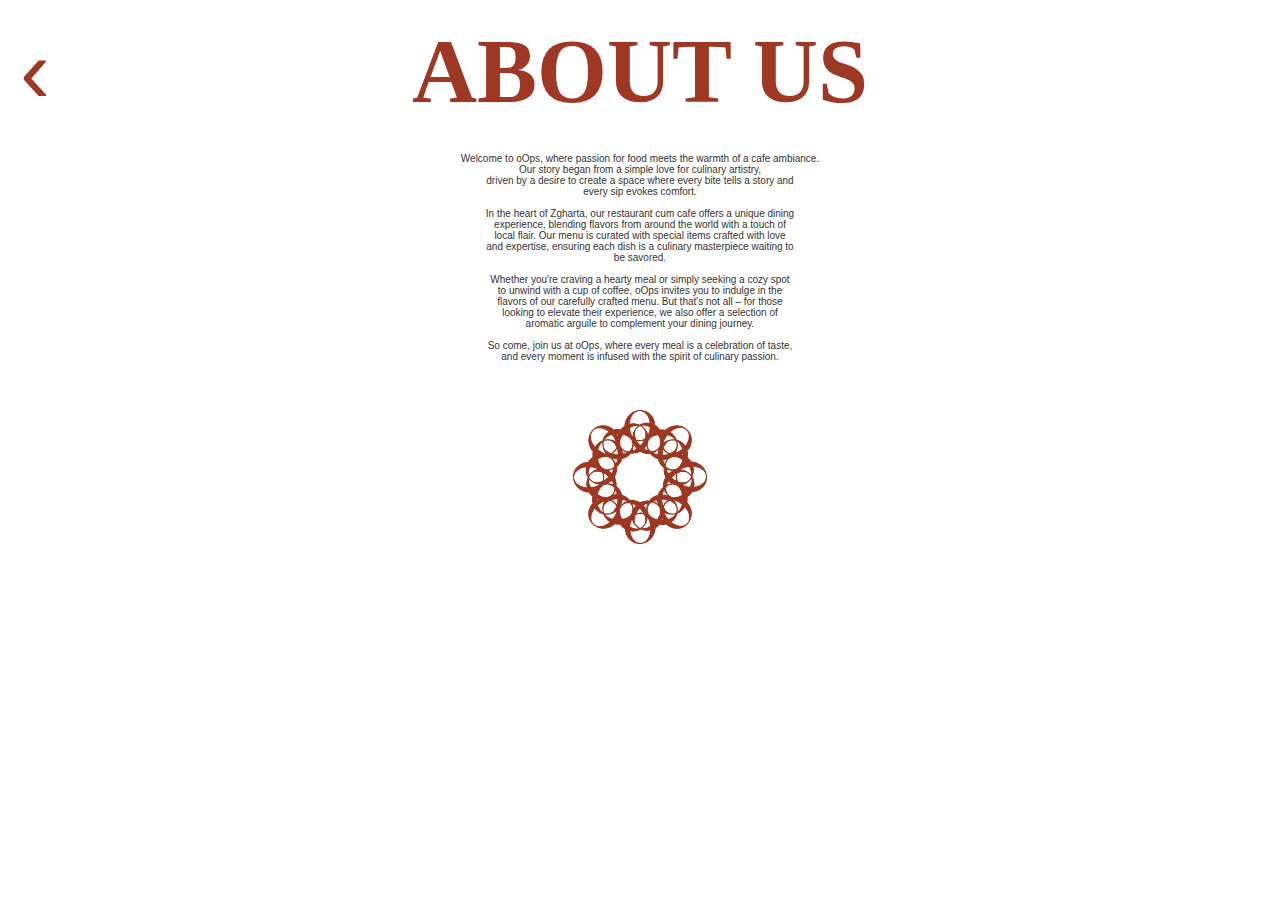
==== about.html @ 68f680aa "testing" ====
<!DOCTYPE html>
<html>
  <head>
    <link rel="stylesheet" href="style.css" />
  </head>
  <body>
    
    <div class="header">
        <a href="index.html" class="back-button">‹</a>
        <h1>ABOUT US</h1>
      </div>
      <p class="about-us-description">
        Welcome to oOps, where passion for food meets the warmth of a cafe ambiance.<br>
        Our story began from a simple love for culinary artistry,<br>
        driven by a desire to create a space where every bite tells a story and<br>
        every sip evokes comfort.<br> <br>
        In the heart of Zgharta, our restaurant cum cafe offers a unique dining<br>
        experience, blending flavors from around the world with a touch of<br> 
        local flair. Our menu is curated with special items crafted with love<br> 
        and expertise, ensuring each dish is a culinary masterpiece waiting to<br>
        be savored.<br><br>
        Whether you're craving a hearty meal or simply seeking a cozy spot<br> 
        to unwind with a cup of coffee, oOps invites you to indulge in the<br> 
        flavors of our carefully crafted menu. But that's not all – for those<br>
        looking to elevate their experience, we also offer a selection of<br>
        aromatic arguile to complement your dining journey.<br><br>
        So come, join us at oOps, where every meal is a celebration of taste,<br>
        and every moment is infused with the spirit of culinary passion.<br>
    </p>
    <img src="images/logo/oops_symbol.png" alt="Logo" class="about-us-logo">
    
    <script type="text/javascript" src="app.js"></script>
  </body>
</html>
---- style.css ----
* {
  margin: 0;
  padding: 0;
  box-sizing: border-box;
  font-family: Arial, Helvetica, sans-serif;
}
body {
  background-color: white;
}
.header_logo {
  background-color: #9e3723;
  display: flex;
  justify-content: center;
  align-items: center;
  padding: 10px;
}

.logo {
  max-width: 60%;
  height: auto;
}

/* Side Menu Button Styling */
.side-menu-button {
  color: white;
  position: fixed;
  top: 4vh; /* Adjusted for better visibility on various devices */
  right: 5%; /* Use percentage for better responsiveness */
  font-size: 6vw; /* Adjusts size based on viewport width */
  cursor: pointer;
  z-index: 1000;
}

/* Side Menu Styling */
.side-menu {
  height: 100%;
  width: 0; /* Initially hidden */
  position: fixed;
  z-index: 999;
  top: 0;
  right: 0;
  background-color: #9e3723;
  overflow-x: hidden;
  transition: width 0.5s ease-in-out;
  display: flex; /* Makes .side-menu a flex container */
  flex-direction: column; /* Stacks child elements vertically */
  justify-content: center; /* Centers child elements vertically */
  align-items: center; /* Centers child elements horizontally */
  padding-top: 0; /* Adjust or remove as needed */
}

.side-menu a {
  padding: 8px 8px 8px 4vw; /* Adjusted for responsiveness */
  text-decoration: none;
  font-size: 5vw; /* Adjusted for responsiveness */
  color: white;
  display: block;
  transition: 0.3s;
  margin-bottom: 80px;
  font-size: 80px;
}

.closebtn {
  position: absolute;
  top: 0;
  right: 25px;
  font-size: 36px;
  margin-left: 50px;
  color: white;
}

.slider {
  max-width: 600px; /* Adjust based on desired width */
  margin: 20px auto 10px; /* Centers the slider */
  position: relative;
}

.slides {
  width: 100%;
  height: auto;
  visibility: hidden; /* Use visibility instead of display */
  opacity: 0; /* Start with zero opacity */
  transition: visibility 0s, opacity 1s ease-in-out; /* Add transition for visibility */
  position: absolute; /* Position slides absolutely within the relative container */
}

.showSlide {
  visibility: visible; /* Make the slide visible */
  opacity: 1; /* Fully visible */
  transition: visibility 0s 0s, opacity 1s ease-in-out; /* Adjust transition timing */
}

.menu-button {
  display: block;
  margin: 750px auto; /* Adjust top margin as needed */
  padding: 25px 120px;
  background-color: #9e3723;
  color: white;
  border: none;
  border-radius: 5px;
  cursor: pointer;
  font-size: 45px;
}

.slogan {
  position: absolute;
  top: 1400px; /* Adjusted to 50% for centering */
  left: 50%;
  transform: translate(-50%, -50%);
  font-family: "bellmt";
  font-size: 90px; /* Large font size */
  color: #9e3723;
  z-index: 1001;
  white-space: nowrap; /* Keeps the text on a single line */
}

.footer {
  text-align: center; /* Centers the inline or inline-block elements */
  width: 100%; /* Ensures the footer spans the full width of its container */
  margin-top: auto; /* Optional: Pushes the footer to the bottom if the page content is not tall enough */
  padding: 20px 0; /* Adds some padding above and below your SVGs */
}

svg {
  vertical-align: middle; /* Aligns SVGs vertically if they have different heights */
}
.content {
  flex-grow: 1; /* Allows this container to grow and take up available space */
}
html,
body {
  height: 100%; /* Necessary for flexbox layout */
  display: flex;
  flex-direction: column; /* Stacks content vertically */
}

body > * {
  flex-shrink: 0; /* Prevents children of body from shrinking */
}

body {
  flex-grow: 1; /* Allows the body to grow to fill available space, pushing the footer down */
  margin: 0; /* Resets any default margin */
}
.footer-logo {
  vertical-align: middle; /* Aligns the logo vertically in the middle of the text */
  width: 50px; /* Adjusts the width of the logo */
  margin-left: 5px; /* Adds some space between the text and the logo */
}
.powered-by {
  margin-bottom: 10px;
  margin-top: 20px;
  font-size: 40px; /* Adjusts the font size of the text */
}
.powered-by a {
  text-decoration: none;
  color: black;
}
.header {
  display: flex;
  align-items: center;
  justify-content: center;
  position: relative;
  padding: 20px;
}

.header h1 {
  font-family: "bellmt";
  margin: 0;
  font-size: 90px; /* Adjust size as needed */
  color: #9E3723; /* Adjust color as needed */
}

.back-button {
  position: absolute;
  left: 20px; /* Adjust as needed */
  font-size: 90px; /* Adjust size as needed */
  color: #9E3723; /* Adjust color as needed */
  text-decoration: none;
}
.about-us-description {
  font-family: Arial, Helvetica, sans-serif; /* Example font, replace with your choice */
  font-size: 10px; /* Example size, adjust as needed */
  color: #333333; /* Dark grey color, adjust as needed */
  text-align: center; /* Center the text under the header */
  margin-top: 10px; /* Add space between the header and the text */
}

.about-us-logo {
  display: block;
  margin: 40px auto; /* Adjusts the top and bottom margin, auto centers horizontally */
  width: 150px; /* Adjust width as needed */
  height: auto; /* Maintains aspect ratio */
}
/* Responsive adjustments for smaller screens */
@media screen and (max-width: 600px) {
  .side-menu-button {
    font-size: 8vw;
  }

  .side-menu a {
    font-size: 6vw;
  }

  .logo {
    max-width: 70%; /* Adjust logo size on smaller screens */
  }
}
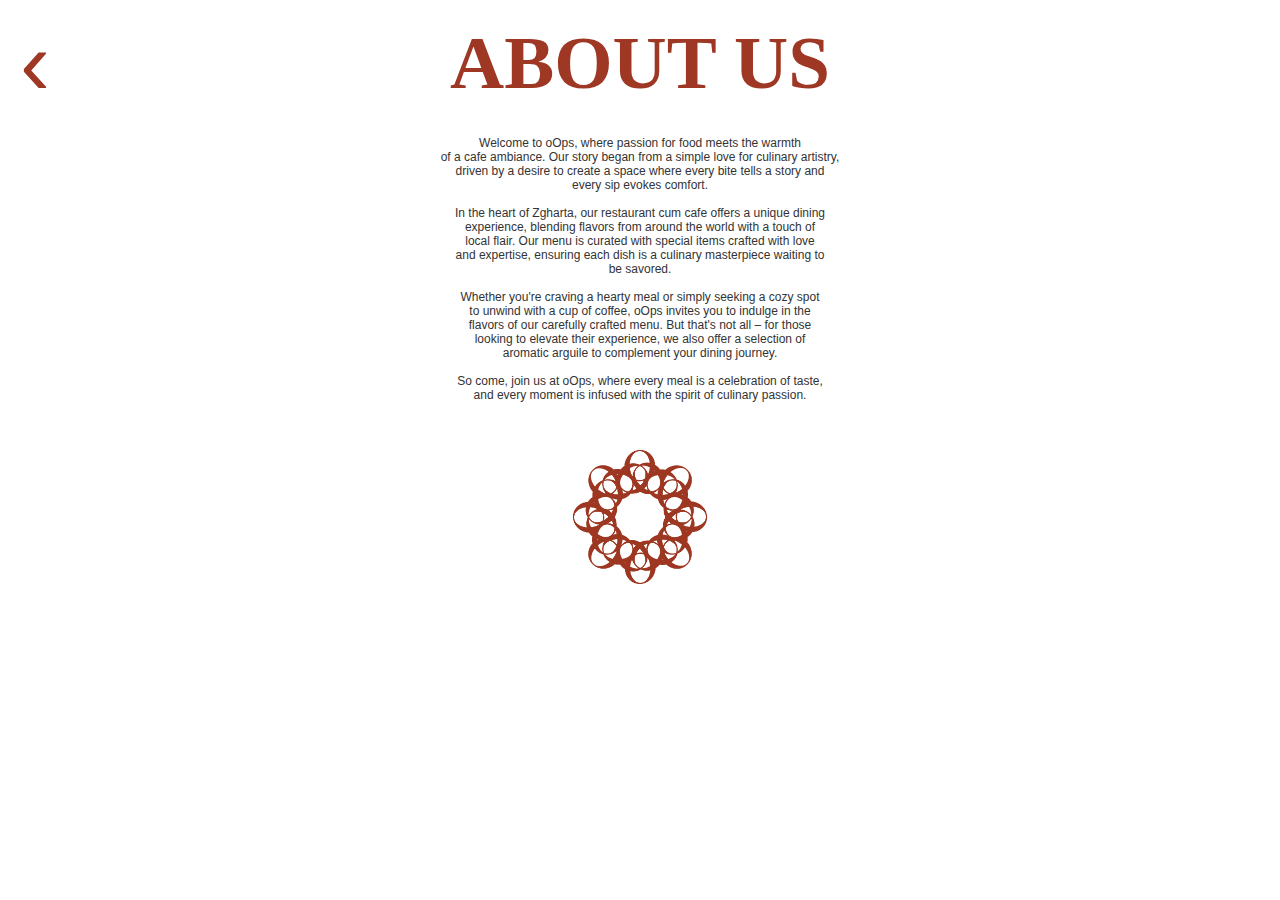
==== commit 36ceb432: "testing" ====
--- a/about.html
+++ b/about.html
@@ -4,31 +4,33 @@
     <link rel="stylesheet" href="style.css" />
   </head>
   <body>
-    
     <div class="header">
-        <a href="index.html" class="back-button">‹</a>
-        <h1>ABOUT US</h1>
-      </div>
-      <p class="about-us-description">
-        Welcome to oOps, where passion for food meets the warmth of a cafe ambiance.<br>
-        Our story began from a simple love for culinary artistry,<br>
-        driven by a desire to create a space where every bite tells a story and<br>
-        every sip evokes comfort.<br> <br>
-        In the heart of Zgharta, our restaurant cum cafe offers a unique dining<br>
-        experience, blending flavors from around the world with a touch of<br> 
-        local flair. Our menu is curated with special items crafted with love<br> 
-        and expertise, ensuring each dish is a culinary masterpiece waiting to<br>
-        be savored.<br><br>
-        Whether you're craving a hearty meal or simply seeking a cozy spot<br> 
-        to unwind with a cup of coffee, oOps invites you to indulge in the<br> 
-        flavors of our carefully crafted menu. But that's not all – for those<br>
-        looking to elevate their experience, we also offer a selection of<br>
-        aromatic arguile to complement your dining journey.<br><br>
-        So come, join us at oOps, where every meal is a celebration of taste,<br>
-        and every moment is infused with the spirit of culinary passion.<br>
+      <a href="index.html" class="back-button">‹</a>
+      <h1>ABOUT US</h1>
+    </div>
+    <p class="about-us-description">
+      Welcome to oOps, where passion for food meets the warmth <br />
+      of a cafe
+      ambiance.
+      Our story began from a simple love for culinary artistry,<br />
+      driven by a desire to create a space where every bite tells a story and<br />
+      every sip evokes comfort.<br />
+      <br />
+      In the heart of Zgharta, our restaurant cum cafe offers a unique dining<br />
+      experience, blending flavors from around the world with a touch of<br />
+      local flair. Our menu is curated with special items crafted with love<br />
+      and expertise, ensuring each dish is a culinary masterpiece waiting to<br />
+      be savored.<br /><br />
+      Whether you're craving a hearty meal or simply seeking a cozy spot<br />
+      to unwind with a cup of coffee, oOps invites you to indulge in the<br />
+      flavors of our carefully crafted menu. But that's not all – for those<br />
+      looking to elevate their experience, we also offer a selection of<br />
+      aromatic arguile to complement your dining journey.<br /><br />
+      So come, join us at oOps, where every meal is a celebration of taste,<br />
+      and every moment is infused with the spirit of culinary passion.<br />
     </p>
-    <img src="images/logo/oops_symbol.png" alt="Logo" class="about-us-logo">
-    
+    <img src="images/logo/oops_symbol.png" alt="Logo" class="about-us-logo" />
+
     <script type="text/javascript" src="app.js"></script>
   </body>
 </html>
--- a/style.css
+++ b/style.css
@@ -167,7 +167,7 @@
 .header h1 {
   font-family: "bellmt";
   margin: 0;
-  font-size: 90px; /* Adjust size as needed */
+  font-size: 75px; /* Adjust size as needed */
   color: #9E3723; /* Adjust color as needed */
 }
 
@@ -180,7 +180,7 @@
 }
 .about-us-description {
   font-family: Arial, Helvetica, sans-serif; /* Example font, replace with your choice */
-  font-size: 10px; /* Example size, adjust as needed */
+  font-size: 12px; /* Example size, adjust as needed */
   color: #333333; /* Dark grey color, adjust as needed */
   text-align: center; /* Center the text under the header */
   margin-top: 10px; /* Add space between the header and the text */
